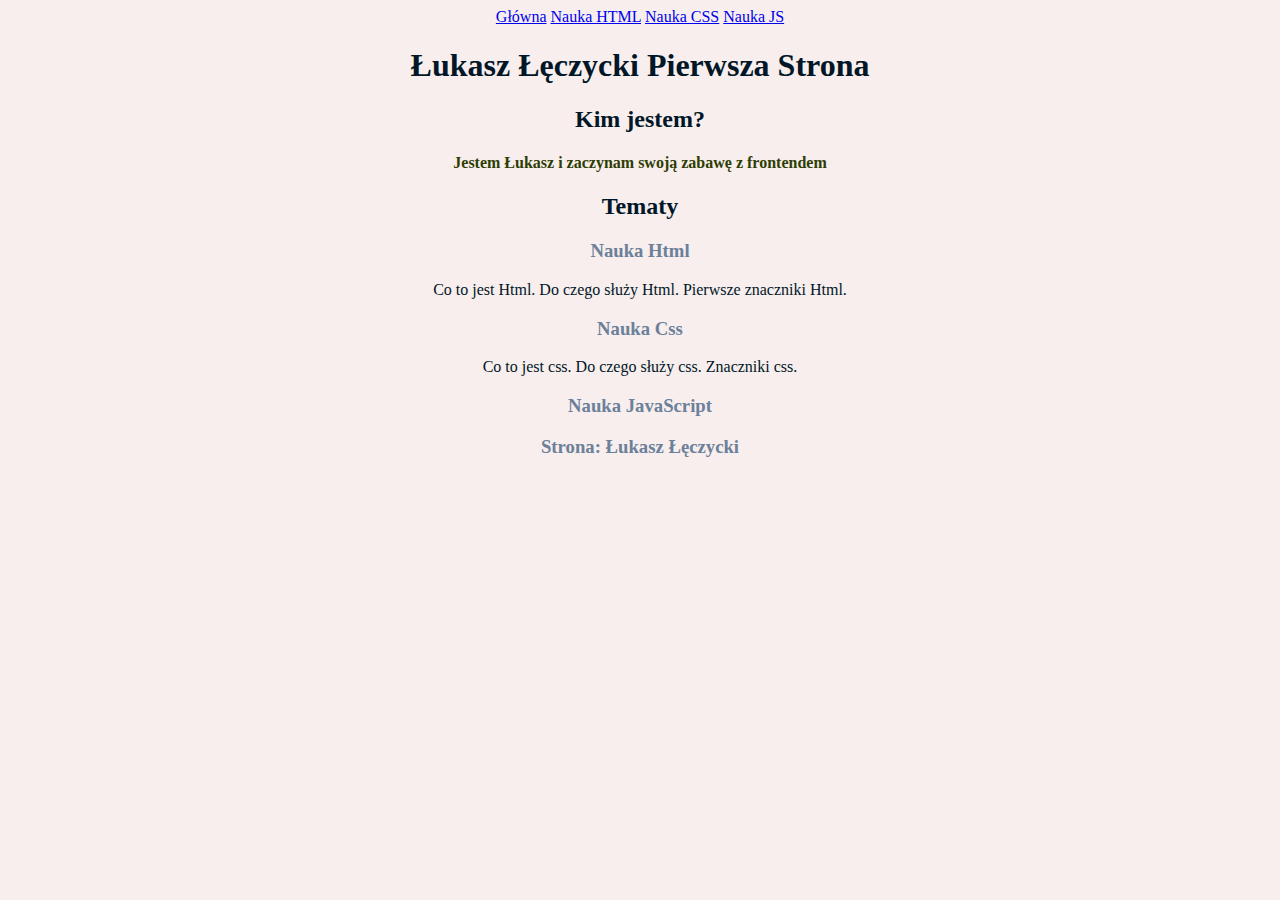
==== index.html @ 1715872a "initial commit" ====
<!DOCTYPE html>
<html lang="pl">

<head>
    <meta charset="UTF-8">
    <meta name="viewport" content="width=device-width, initial-scale=1.0">
    <title>Łukasz Łęczycki</title>
    <link href="style.css" rel="stylesheet" type="text/css">
</head>

<body class="tlo">
    <header>
        <nav>
            <a href="index.html">Główna</a>
            <a href="nauka-html.html">Nauka HTML</a>
            <a href="nauka-css.html">Nauka CSS</a>
            <a href="nauka-js.html">Nauka JS</a>
        </nav>
    </header>
    <main>
        <header>
            <h1>Łukasz Łęczycki Pierwsza Strona</h1>
        </header>


        <section>
            <h2>Kim jestem?</h2>
            <p>
                <h4>Jestem Łukasz i zaczynam swoją zabawę z frontendem</h4>
            </p>
        </section>

        <section>
            <h2>Tematy</h2>
            <article>
                <h3>Nauka Html
                </h3>
                <p>Co to jest Html.
                    Do czego służy Html.
                    Pierwsze znaczniki Html.</p>
            </article>

            <article>
                <h3>Nauka Css</h3>
                <p>Co to jest css.
                    Do czego służy css.
                    Znaczniki css.</p>
            </article>

            <article>
                <h3>Nauka JavaScript</h3>

            </article>



        </section>
        
    </main>
    <footer>
        <h3>Strona: Łukasz Łęczycki</h3>
    </footer>
    <script src="main.js"></script>
</body>

</html>
---- style.css ----
body {
    text-align:center;
}
.tlo {
background-color: rgba(241, 225, 222, 0.555);

}
h1 {
    color: #011627;
}
h2 {
    color: #011627;
}
h3 {
    color: #6C809A;
}
p {
    color: #011627;
}
h4 {
    color: rgb(46, 61, 3);
}


.logo-css {
    width:250px;
    height:250px;
}

.logo-html {
    width:250px;
    height:250px;
}

.logo-js {
    width:250px;
    height:250px;
}
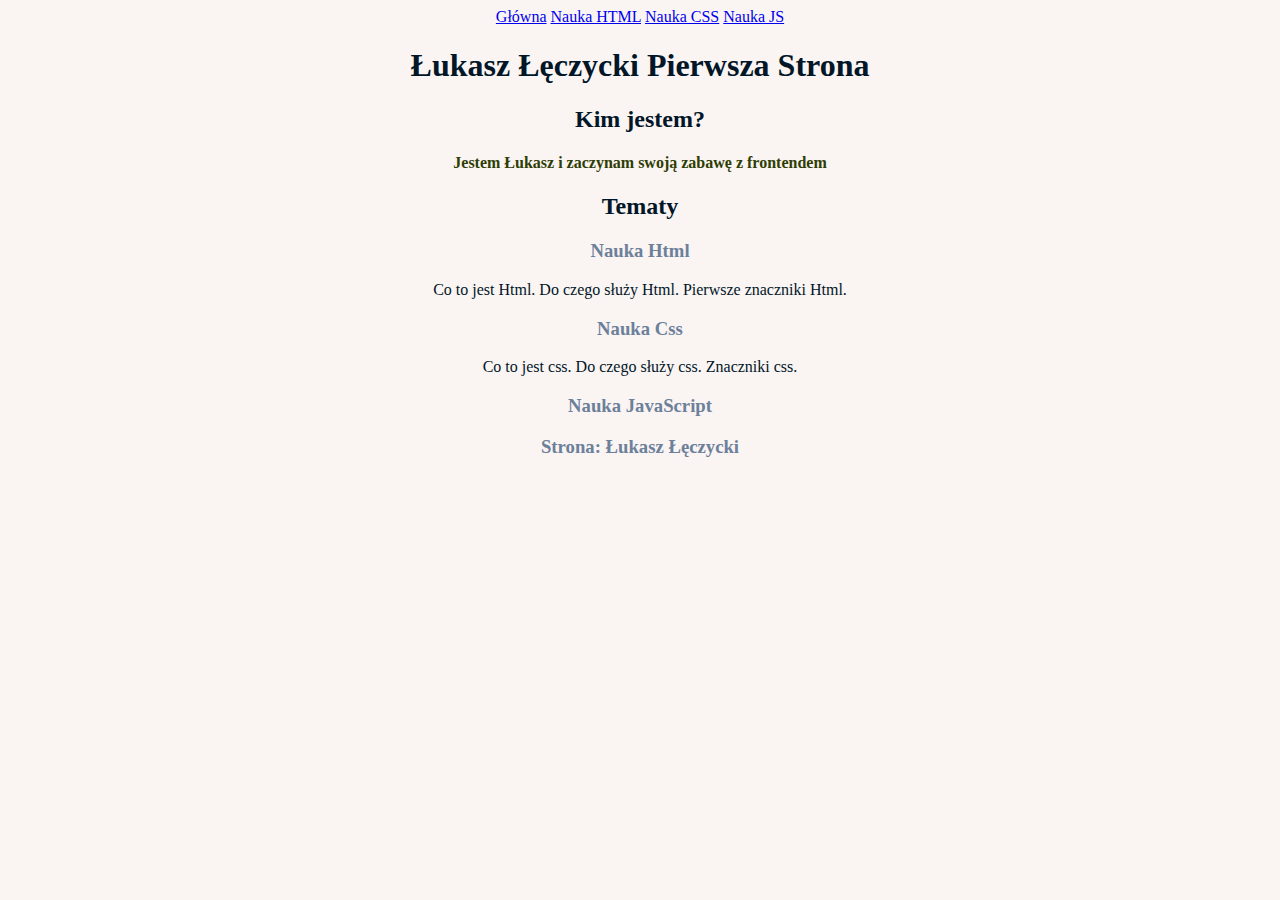
==== commit 38b4d869: "zmiana tla" ====
--- a/index.html
+++ b/index.html
@@ -4,7 +4,7 @@
 <head>
     <meta charset="UTF-8">
     <meta name="viewport" content="width=device-width, initial-scale=1.0">
-    <title>Łukasz Łęczycki</title>
+    <title>Łukasz Łęczycki strona</title>
     <link href="style.css" rel="stylesheet" type="text/css">
 </head>
 
--- a/style.css
+++ b/style.css
@@ -2,7 +2,7 @@
     text-align:center;
 }
 .tlo {
-background-color: rgba(241, 225, 222, 0.555);
+background-color: rgba(241, 225, 222, 0.363);
 
 }
 h1 {
